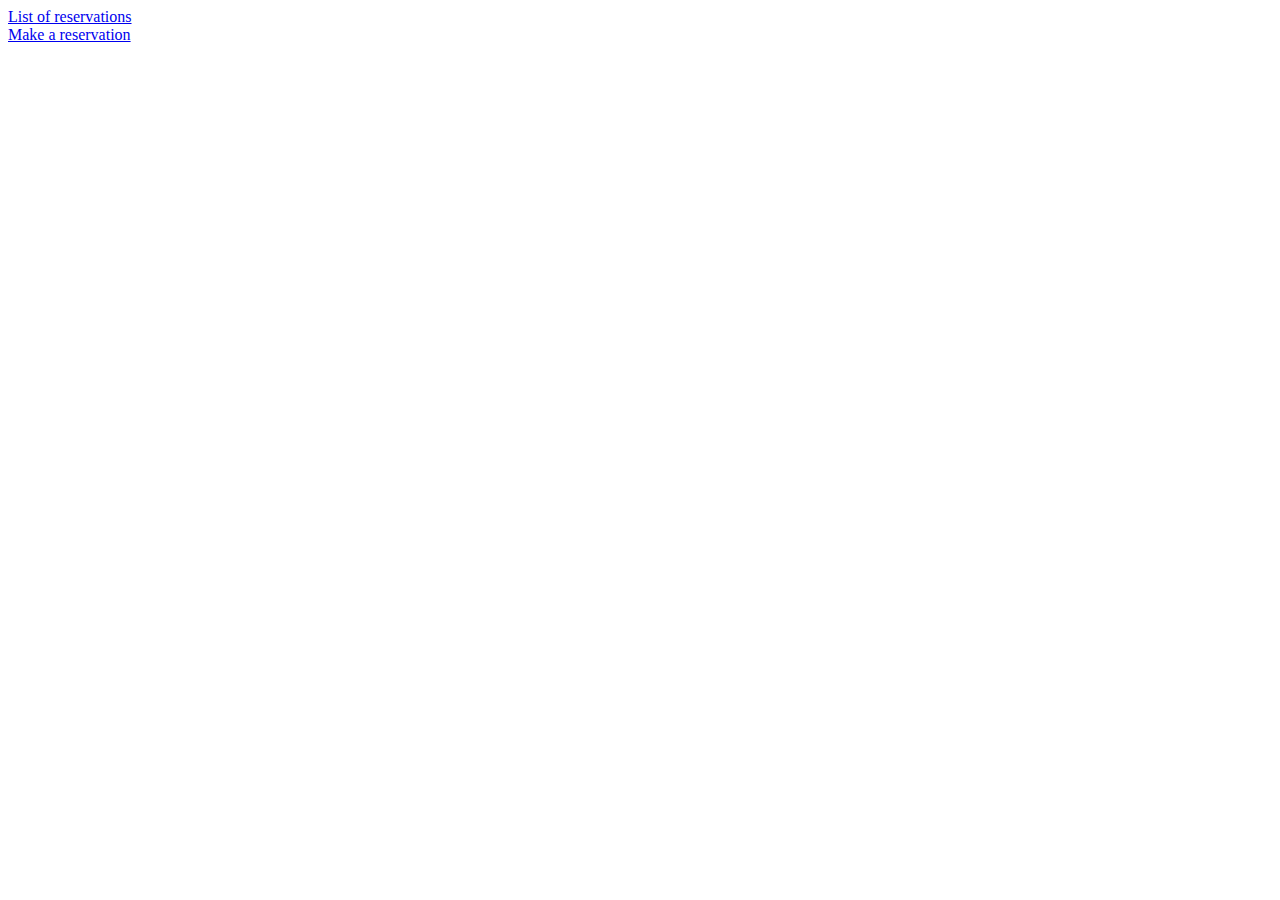
==== src/main/resources/templates/index.html @ 6a8b9edf "#1 | Thymeleaf config" ====
<!DOCTYPE html>
<html xmlns:th="http://www.thymeleaf.org">
<head>
  <meta charset="UTF-8" />
  <title>Reservation Portal</title>
  <link href="./css/main.css" rel="stylesheet" type="text/css" />
</head>
<body>
<div th:insert="fragments/header :: header"></div>


  <div><a href="/reservation-list.html">List of reservations</a></div>
  <div><a href="/reservation.html">Make a reservation</a></div>
  <span th:text="'Message: '"></span>

</body>
</html>
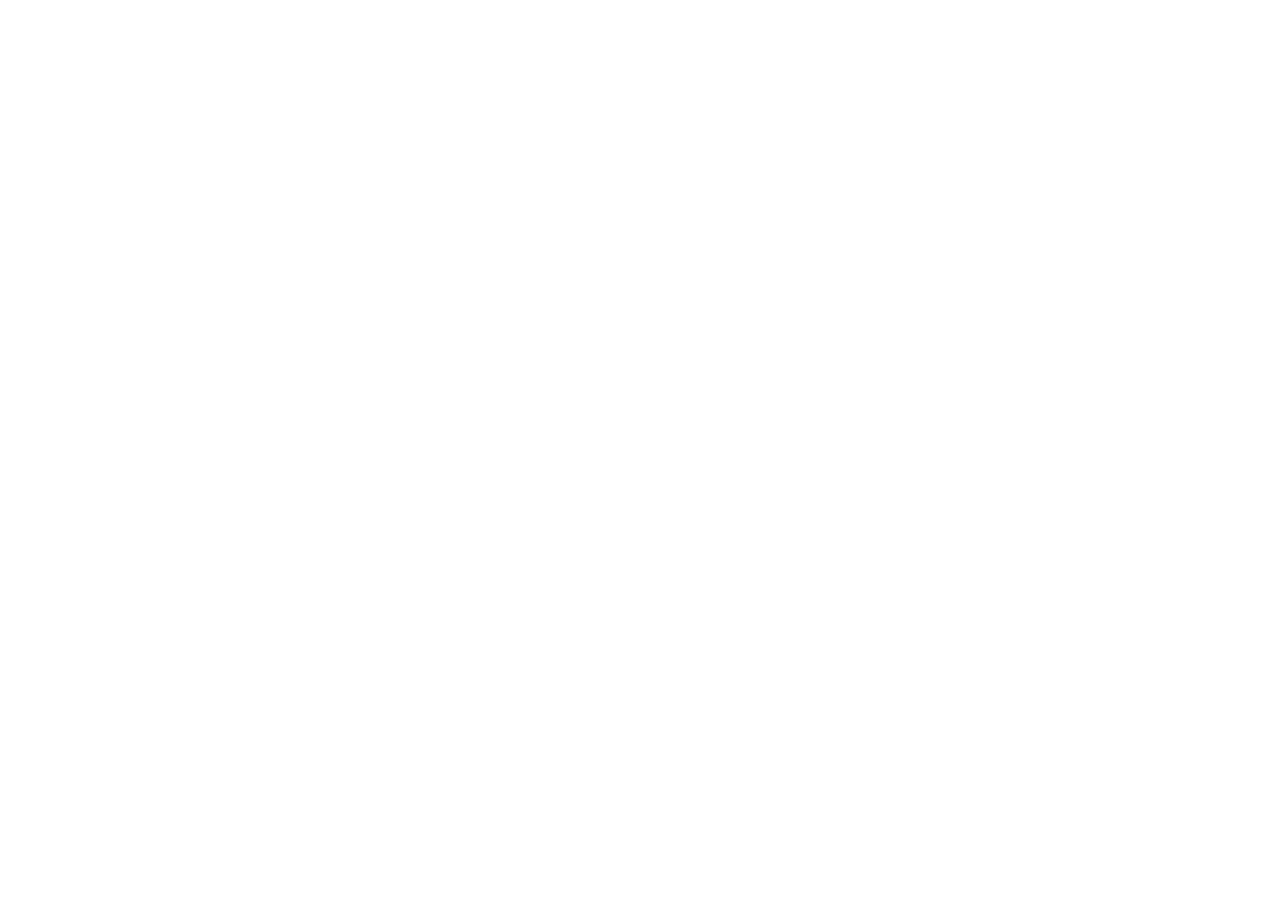
==== commit df2fbe43: "gabord/spring-reservations#1 | page layout with CSS added" ====
--- a/src/main/resources/templates/index.html
+++ b/src/main/resources/templates/index.html
@@ -1,17 +1,17 @@
 <!DOCTYPE html>
-<html xmlns:th="http://www.thymeleaf.org">
+<html xmlns:th="http://www.thymeleaf.org"
+	layout:decorate="~{layouts/content}">
 <head>
-  <meta charset="UTF-8" />
-  <title>Reservation Portal</title>
-  <link href="./css/main.css" rel="stylesheet" type="text/css" />
+<meta charset="UTF-8" />
+<title>Reservation Portal</title>
+<link href="./css/main.css" rel="stylesheet" type="text/css" />
 </head>
 <body>
-<div th:insert="fragments/header :: header"></div>
 
-
-  <div><a href="/reservation-list.html">List of reservations</a></div>
-  <div><a href="/reservation.html">Make a reservation</a></div>
-  <span th:text="'Message: '"></span>
-
+	<div layout:fragment="content">
+		<div th:replace="content/home :: home">
+		
+		</div>
+	</div>
 </body>
 </html>